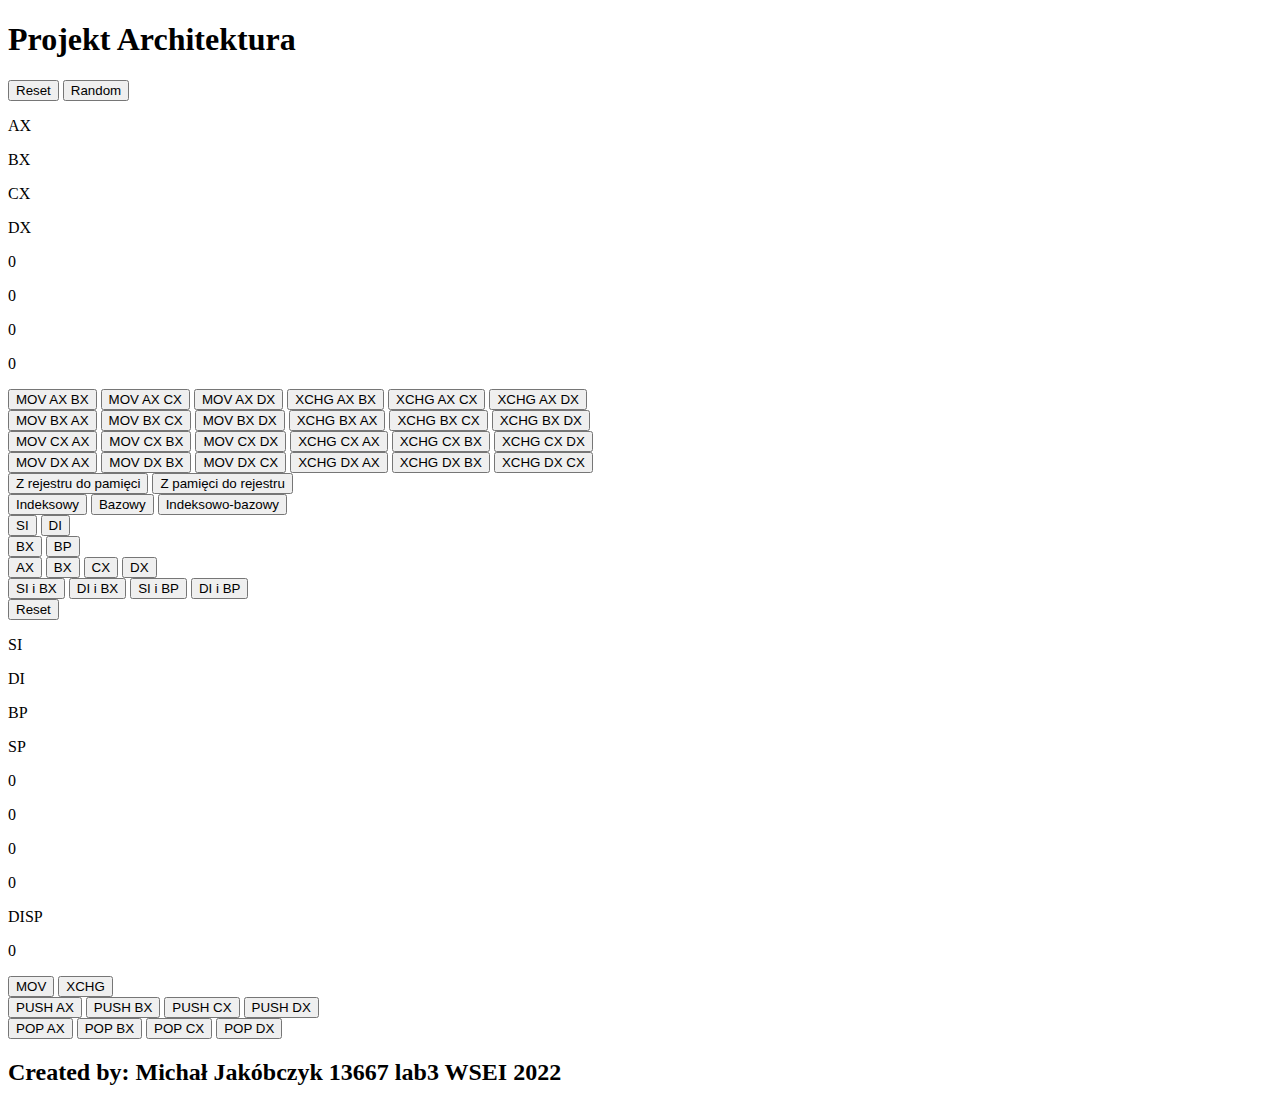
==== src/pages/index.html @ 8b3b3921 "grid postioning main&registers section" ====
<!DOCTYPE html>
<html lang="pl">
  <head>
    <meta charset="UTF-8" />
    <meta name="viewport" content="width=device-width, initial-scale=1.0" />
    <title>Projekt</title>
    <meta name="description" content="Your project description" />
    <!-- Title -->
    <meta property="og:title" content="" />
    <!-- OPTIONAL description. 2-4 sentences. -->
    <meta property="og:description" content="" />
    <!-- full url with http(s) ie. https://maciejkorsan.github.io/my-repo/ -->
    <meta property="og:url" content="" />
    <!-- full url to the image with http(s) ie. https://maciejkorsan.github.io/my-repo/assets/img/fb.png. Facebook suggests at least 1200 x 630. -->
    <meta
      property="og:image"
      content="https://maciejkorsan.com/wtf-gulp-starter/assets/img/cover.png"
    />
  </head>
  <body class="body">
    <header class="header">
      <h1 class="header__h1">Projekt Architektura</h1>
    </header>

    <main class="main">
      <section class="section section--registers">
        <button class="section__button section__button--reset">Reset</button>
        <button class="section__button section__button--random">Random</button>
        <div class="section__container section__container--registers">
          <p class="section__paragraph">AX</p>
          <p class="section__paragraph">BX</p>
          <p class="section__paragraph">CX</p>
          <p class="section__paragraph">DX</p>
        </div>
        <div class="section__container section__container--values">
          <p class="section__paragraph">0</p>
          <p class="section__paragraph">0</p>
          <p class="section__paragraph">0</p>
          <p class="section__paragraph">0</p>
        </div>
      </section>
      <section class="section section--orders">
        <div class="section__container section__container--AX">
          <button
            class="section__button section__button--mov section__button--mov-AXBX"
          >
            MOV AX BX
          </button>
          <button
            class="section__button section__button--mov section__button--mov-AXCX"
          >
            MOV AX CX
          </button>
          <button
            class="section__button section__button--mov section__button--mov-AXDX"
          >
            MOV AX DX
          </button>
          <button
            class="section__button section__button--xchg section__button--xchgAXBX"
          >
            XCHG AX BX
          </button>
          <button
            class="section__button section__button--xchg section__button--xchgAXCX"
          >
            XCHG AX CX
          </button>
          <button
            class="section__button section__button--xchg section__button--xchgAXDX"
          >
            XCHG AX DX
          </button>
        </div>
        <div class="section__container section__container--BX">
          <button
            class="section__button section__button--mov section__button--movBXAX"
          >
            MOV BX AX
          </button>
          <button
            class="section__button section__button--mov section__button--movBXCX"
          >
            MOV BX CX
          </button>
          <button
            class="section__button section__button--mov section__button--movBXDX"
          >
            MOV BX DX
          </button>
          <button
            class="section__button section__button--xchg section__button--xchgBXAX"
          >
            XCHG BX AX
          </button>
          <button
            class="section__button section__button--xchg section__button--xchgBXCX"
          >
            XCHG BX CX
          </button>
          <button
            class="section__button section__button--xchg section__button--xchgBXDX"
          >
            XCHG BX DX
          </button>
        </div>
        <div class="section__container section__container--CX">
          <button
            class="section__button section__button--mov section__button--movCXAX"
          >
            MOV CX AX
          </button>
          <button
            class="section__button section__button--mov section__button--movCXBX"
          >
            MOV CX BX
          </button>
          <button
            class="section__button section__button--mov section__button--movCXDX"
          >
            MOV CX DX
          </button>
          <button
            class="section__button section__button--xchg section__button--xchgCXAX"
          >
            XCHG CX AX
          </button>
          <button
            class="section__button section__button--xchg section__button--xchgCXBX"
          >
            XCHG CX BX
          </button>
          <button
            class="section__button section__button--xchg section__button--xchgCXDX"
          >
            XCHG CX DX
          </button>
        </div>
        <div class="section__container section__container--DX">
          <button
            class="section__button section__button--mov section__button--movDXAX"
          >
            MOV DX AX
          </button>
          <button
            class="section__button section__button--mov section__button--movDXBX"
          >
            MOV DX BX
          </button>
          <button
            class="section__button section__button--mov section__button--movDXCX"
          >
            MOV DX CX
          </button>
          <button
            class="section__button section__button--xchg section__button--xchgDXAX"
          >
            XCHG DX AX
          </button>
          <button
            class="section__button section__button--xchg section__button--xchgDXBX"
          >
            XCHG DX BX
          </button>
          <button
            class="section__button section__button--xchg section__button--xchgDXCX"
          >
            XCHG DX CX
          </button>
        </div>
      </section>
      <section class="section section--radios">
        <div class="section__container">
          <button class="section__button section__button--radio">
            Z rejestru do pamięci
          </button>
          <button class="section__button section__button--radio">
            Z pamięci do rejestru
          </button>
        </div>
        <div class="section__container">
          <button class="section__button section__button--radio">
            Indeksowy
          </button>
          <button class="section__button section__button--radio">Bazowy</button>
          <button class="section__button section__button--radio">
            Indeksowo-bazowy
          </button>
        </div>
        <div class="section__container">
          <button class="section__button section__button--radio">SI</button>
          <button class="section__button section__button--radio">DI</button>
        </div>
        <div class="section__container">
          <button class="section__button section__button--radio">BX</button>
          <button class="section__button section__button--radio">BP</button>
        </div>
        <div class="section__container">
          <button class="section__button section__button--radio">AX</button>
          <button class="section__button section__button--radio">BX</button>
          <button class="section__button section__button--radio">CX</button>
          <button class="section__button section__button--radio">DX</button>
        </div>
        <div class="section__container">
          <button class="section__button section__button--radio">
            SI i BX
          </button>
          <button class="section__button section__button--radio">
            DI i BX
          </button>
          <button class="section__button section__button--radio">
            SI i BP
          </button>
          <button class="section__button section__button--radio">
            DI i BP
          </button>
        </div>
      </section>
      <section class="section section--registers-advanced">
        <button class="section__button section__button--reset-advanced">
          Reset
        </button>
        <div class="section__container section__container--names">
          <p class="section__paragraph">SI</p>
          <p class="section__paragraph">DI</p>
          <p class="section__paragraph">BP</p>
          <p class="section__paragraph">SP</p>
        </div>
        <div class="section__container section__container--records">
          <p class="section__paragraph">0</p>
          <p class="section__paragraph">0</p>
          <p class="section__paragraph">0</p>
          <p class="section__paragraph">0</p>
        </div>
      </section>
      <section class="section section--DISP">
        <p class="section__paragraph">DISP</p>
        <p class="section__paragraph">0</p>
        <button class="section__button section__button--movDISP">MOV</button>
        <button class="section__button section__button--xchgDISP">XCHG</button>
      </section>
      <section class="section section--stack">
        <div>
          <button
            class="section__button section__button--push section__button--pushAX"
          >
            PUSH AX
          </button>
          <button
            class="section__button section__button--push section__button--pushBX"
          >
            PUSH BX
          </button>
          <button
            class="section__button section__button--push section__button--pushCX"
          >
            PUSH CX
          </button>
          <button
            class="section__button section__button--push section__button--pushDX"
          >
            PUSH DX
          </button>
        </div>
        <div>
          <button
            class="section__button section__button--pop section__button--popAX"
          >
            POP AX
          </button>
          <button
            class="section__button section__button--pop section__button--popBX"
          >
            POP BX
          </button>
          <button
            class="section__button section__button--pop section__button--popCX"
          >
            POP CX
          </button>
          <button
            class="section__button section__button--pop section__button--popDX"
          >
            POP DX
          </button>
        </div>
      </section>
    </main>

    <footer class="footer">
      <h2 class="footer__h2">
        Created by: Michał Jakóbczyk 13667 lab3 WSEI 2022
      </h2>
    </footer>
  </body>
</html>
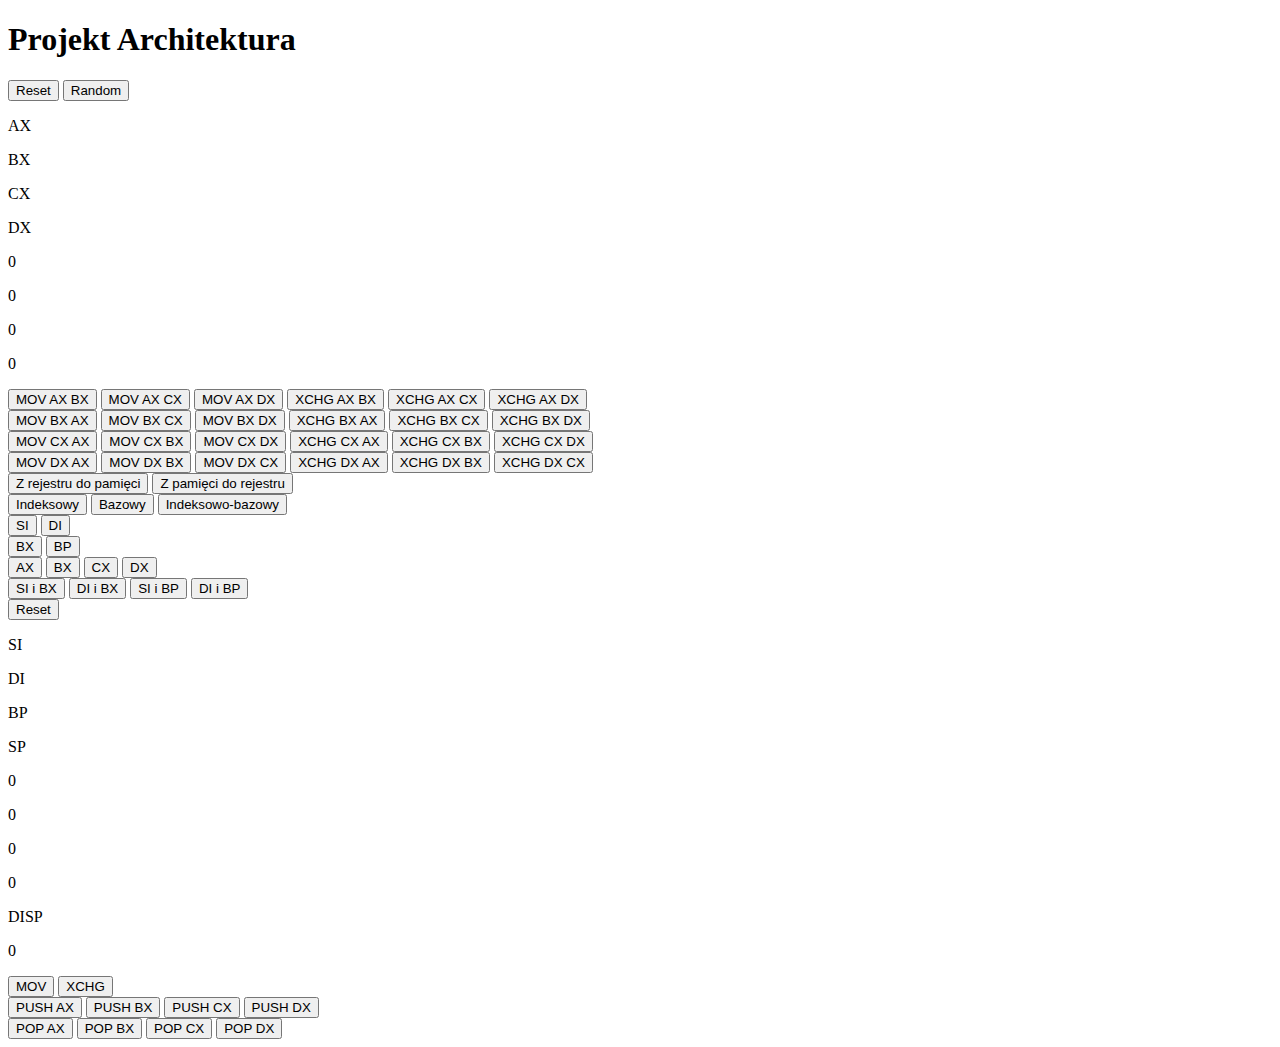
==== commit 4e6b901f: "buttons styles" ====
--- a/src/pages/index.html
+++ b/src/pages/index.html
@@ -24,23 +24,31 @@
 
     <main class="main">
       <section class="section section--registers">
-        <button class="section__button section__button--reset">Reset</button>
-        <button class="section__button section__button--random">Random</button>
+        <button
+          class="section__button section__button--registers section__button--reset"
+        >
+          Reset
+        </button>
+        <button
+          class="section__button section__button--registers section__button--random"
+        >
+          Random
+        </button>
         <div class="section__container section__container--registers">
-          <p class="section__paragraph">AX</p>
-          <p class="section__paragraph">BX</p>
-          <p class="section__paragraph">CX</p>
-          <p class="section__paragraph">DX</p>
+          <p class="section__paragraph section__paragraph--registers">AX</p>
+          <p class="section__paragraph section__paragraph--registers">BX</p>
+          <p class="section__paragraph section__paragraph--registers">CX</p>
+          <p class="section__paragraph section__paragraph--registers">DX</p>
         </div>
         <div class="section__container section__container--values">
-          <p class="section__paragraph">0</p>
-          <p class="section__paragraph">0</p>
-          <p class="section__paragraph">0</p>
-          <p class="section__paragraph">0</p>
+          <p class="section__paragraph section__paragraph--registers">0</p>
+          <p class="section__paragraph section__paragraph--registers">0</p>
+          <p class="section__paragraph section__paragraph--registers">0</p>
+          <p class="section__paragraph section__paragraph--registers">0</p>
         </div>
       </section>
       <section class="section section--orders">
-        <div class="section__container section__container--AX">
+        <div class="section__container section__container--orders">
           <button
             class="section__button section__button--mov section__button--mov-AXBX"
           >
@@ -72,7 +80,7 @@
             XCHG AX DX
           </button>
         </div>
-        <div class="section__container section__container--BX">
+        <div class="section__container section__container--orders">
           <button
             class="section__button section__button--mov section__button--movBXAX"
           >
@@ -104,7 +112,7 @@
             XCHG BX DX
           </button>
         </div>
-        <div class="section__container section__container--CX">
+        <div class="section__container section__container--orders">
           <button
             class="section__button section__button--mov section__button--movCXAX"
           >
@@ -136,7 +144,7 @@
             XCHG CX DX
           </button>
         </div>
-        <div class="section__container section__container--DX">
+        <div class="section__container section__container--orders">
           <button
             class="section__button section__button--mov section__button--movDXAX"
           >
@@ -170,7 +178,7 @@
         </div>
       </section>
       <section class="section section--radios">
-        <div class="section__container">
+        <div class="section__container section__container--radios">
           <button class="section__button section__button--radio">
             Z rejestru do pamięci
           </button>
@@ -178,7 +186,7 @@
             Z pamięci do rejestru
           </button>
         </div>
-        <div class="section__container">
+        <div class="section__container section__container--radios">
           <button class="section__button section__button--radio">
             Indeksowy
           </button>
@@ -187,21 +195,21 @@
             Indeksowo-bazowy
           </button>
         </div>
-        <div class="section__container">
+        <div class="section__container section__container--radios">
           <button class="section__button section__button--radio">SI</button>
           <button class="section__button section__button--radio">DI</button>
         </div>
-        <div class="section__container">
+        <div class="section__container section__container--radios">
           <button class="section__button section__button--radio">BX</button>
           <button class="section__button section__button--radio">BP</button>
         </div>
-        <div class="section__container">
+        <div class="section__container section__container--radios">
           <button class="section__button section__button--radio">AX</button>
           <button class="section__button section__button--radio">BX</button>
           <button class="section__button section__button--radio">CX</button>
           <button class="section__button section__button--radio">DX</button>
         </div>
-        <div class="section__container">
+        <div class="section__container section__container--radios">
           <button class="section__button section__button--radio">
             SI i BX
           </button>
@@ -240,7 +248,7 @@
         <button class="section__button section__button--xchgDISP">XCHG</button>
       </section>
       <section class="section section--stack">
-        <div>
+        <div class="section__container section__container--pushpop">
           <button
             class="section__button section__button--push section__button--pushAX"
           >
@@ -262,7 +270,7 @@
             PUSH DX
           </button>
         </div>
-        <div>
+        <div class="section__container section__container--pushpop">
           <button
             class="section__button section__button--pop section__button--popAX"
           >
@@ -287,10 +295,10 @@
       </section>
     </main>
 
-    <footer class="footer">
+    <!-- <footer class="footer">
       <h2 class="footer__h2">
         Created by: Michał Jakóbczyk 13667 lab3 WSEI 2022
       </h2>
-    </footer>
+    </footer> -->
   </body>
 </html>
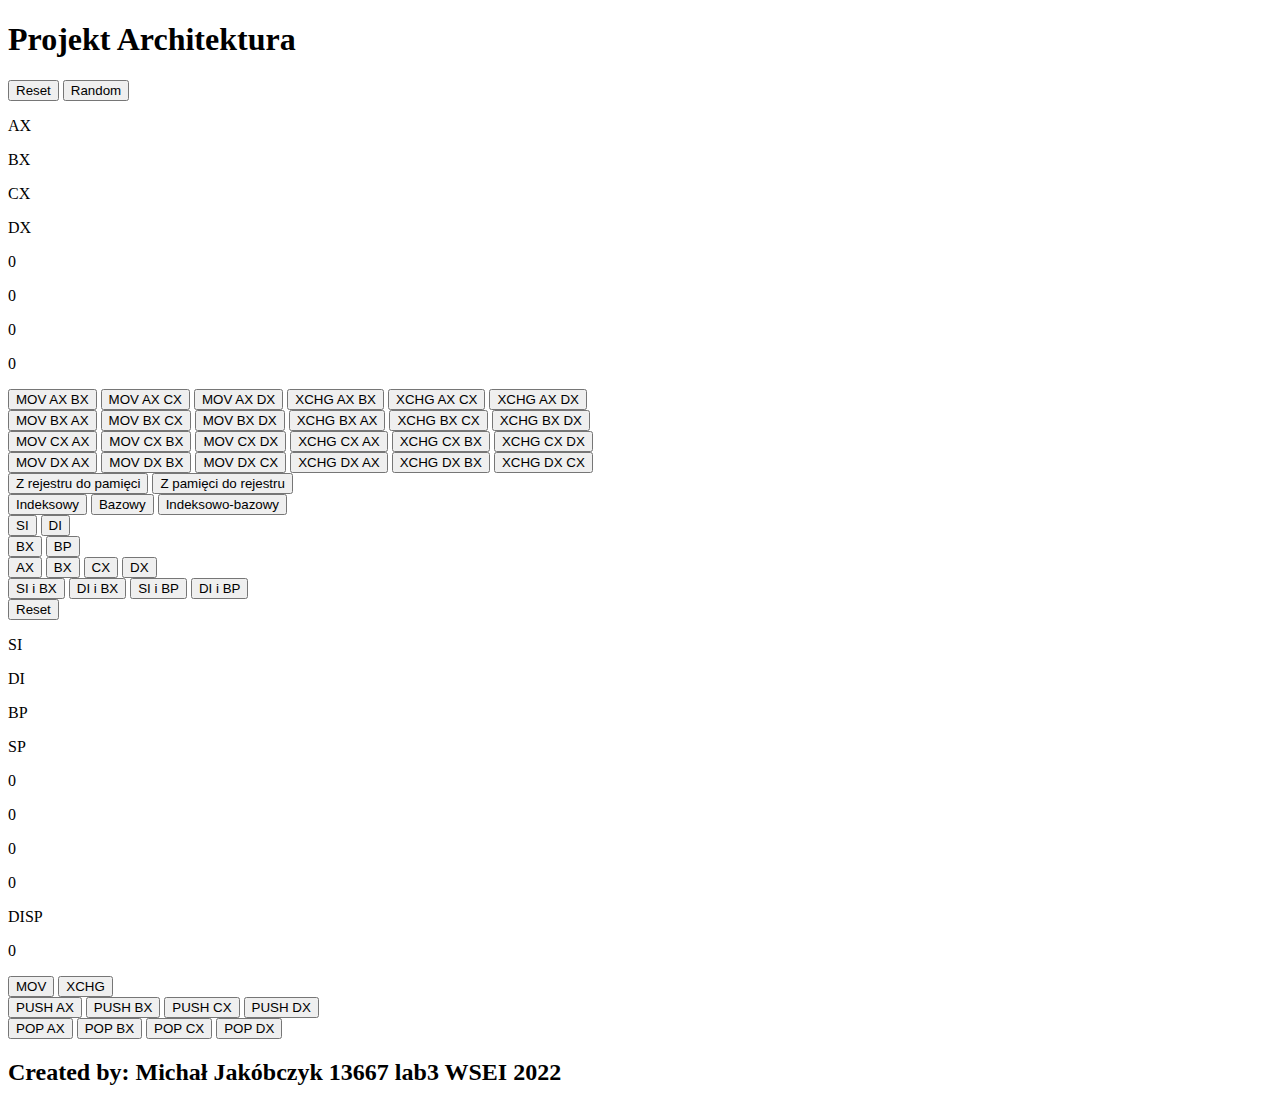
==== commit fd04e59d: "final layout & buttons hovers" ====
--- a/src/pages/index.html
+++ b/src/pages/index.html
@@ -244,8 +244,8 @@
       <section class="section section--DISP">
         <p class="section__paragraph">DISP</p>
         <p class="section__paragraph">0</p>
-        <button class="section__button section__button--movDISP">MOV</button>
-        <button class="section__button section__button--xchgDISP">XCHG</button>
+        <button class="section__button section__button--mov">MOV</button>
+        <button class="section__button section__button--xchg">XCHG</button>
       </section>
       <section class="section section--stack">
         <div class="section__container section__container--pushpop">
@@ -295,10 +295,10 @@
       </section>
     </main>
 
-    <!-- <footer class="footer">
+    <footer class="footer">
       <h2 class="footer__h2">
         Created by: Michał Jakóbczyk 13667 lab3 WSEI 2022
       </h2>
-    </footer> -->
+    </footer>
   </body>
 </html>
